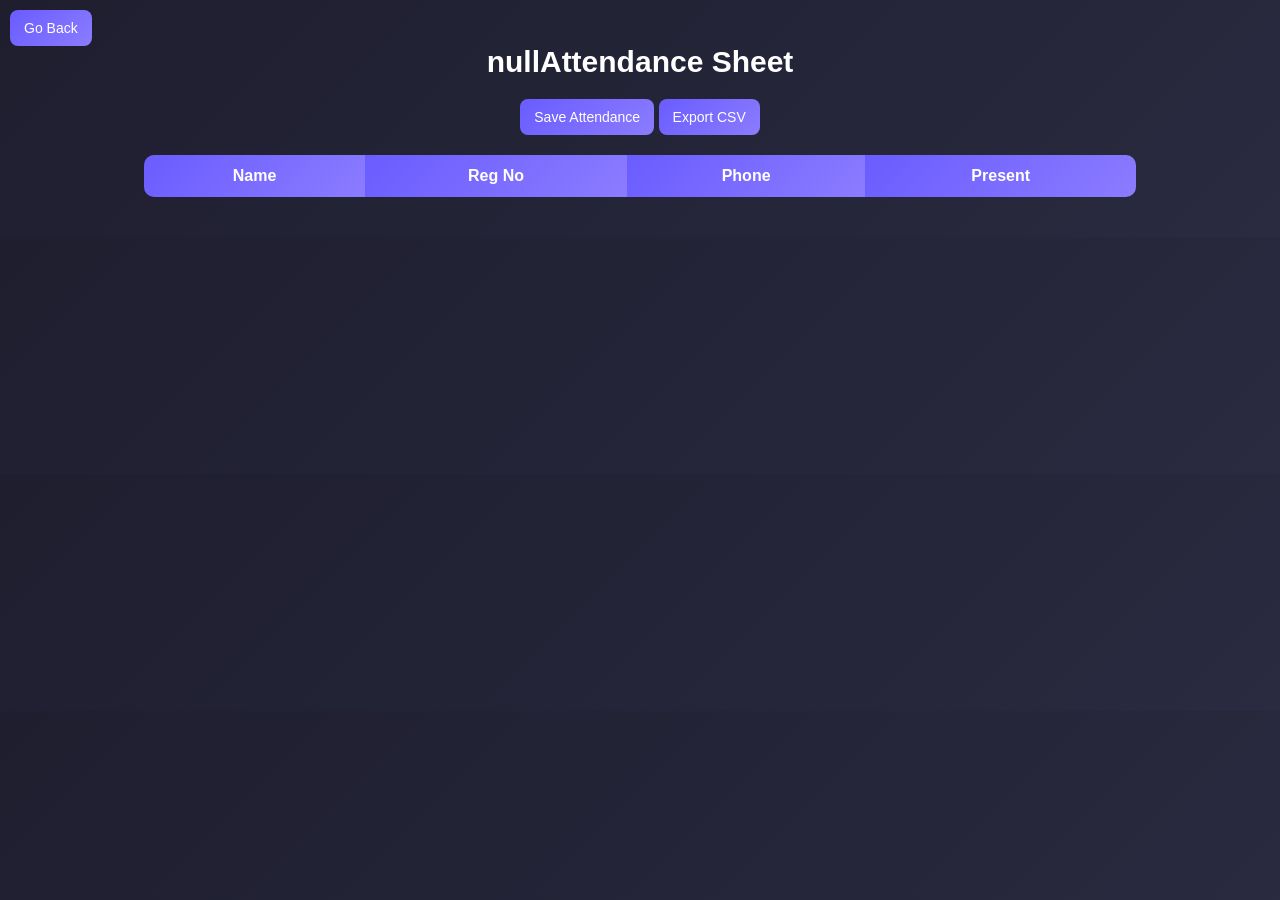
==== attendance.html @ ed31c14b "Add files via upload base project" ====
<!DOCTYPE html>
<html>
<head>
    <title>Attendance</title>
    <link rel="stylesheet" href="style.css">
</head>
<body>

<h2 id="eventTitle"></h2>
<button id="saveAttendance">Save Attendance</button>
<button id="saveCSV">Export CSV </button>
<button type="button" id="backBtn">Go Back</button>
<table id="attendanceTable">
    <tr>
        <th>Name</th>
        <th>Reg No</th>
        <th>Phone</th>
        <th>Present</th>
    </tr>
</table>


<script src="attendance.js"></script>
</body>
</html>
---- style.css ----
body {
    margin: 0;
    padding: 20px;
    font-family: 'Segoe UI', sans-serif;
    background: linear-gradient(135deg, #1e1e2f, #2a2a40);
    color: white;
    text-align: center;
}

h1 {
    margin-top: 20px;
    margin-bottom: 20px;
    font-size: 40px;
}

h2 {
    font-size: 30px;
    margin-bottom: 20px;
}

input[type="text"],
input[type="password"] {
    padding: 12px;
    width: 240px;
    border-radius: 8px;
    border: none;
    outline: none;
    margin: 5px;
}

button {
    padding: 10px 14px;
    border: none;
    border-radius: 8px;
    background: linear-gradient(135deg, #6a5cff, #8b7cff);
    color: white;
    cursor: pointer;
    font-size: 14px;
    transition: 0.2s;
}

button:hover {
    opacity: 0.9;
}

.create-box {
    display: flex;
    justify-content: center;
    margin-top: 20px;
    gap: 10px;
}

.card-container {
    margin-top: 30px;
    display: flex;
    gap: 20px;
    justify-content: center;
    flex-wrap: wrap;
}

.card {
    background: #2f2f4a;
    width: 240px;
    padding: 20px;
    border-radius: 15px;
    box-shadow: 0 10px 25px rgba(0,0,0,0.3);
    transition: transform 0.2s ease;
}

.card:hover {
    transform: translateY(-5px);
}

.card h3 {
    margin-bottom: 15px;
    color: white;
}

.card button {
    width: 100%;
    margin: 5px 0;
}

table {
    width: 80%;
    margin: 20px auto;
    border-collapse: collapse;
    background-color: #2f2f4a;
    border-radius: 10px;
    overflow: hidden;
}

th {
    background: linear-gradient(135deg, #6a5cff, #8b7cff);
    color: white;
    padding: 12px;
    text-align: center;
    font-weight: bold;
}

td {
    padding: 10px;
    text-align: center;
    color: white;
}

table tr:hover {
    background-color: rgba(255,255,255,0.05);
}

input[type="checkbox"] {
    cursor: pointer;
}

#backBtn {
    position: fixed;
    top: 10px;
    left: 10px;
}

.login-container {
    background: #2f2f4a;
    padding: 40px;
    border-radius: 15px;
    width: 320px;
    text-align: center;
    box-shadow: 0 10px 30px rgba(0,0,0,0.4);
    position: absolute;
    top: 50%;
    left: 50%;
    transform: translate(-50%, -50%);
}

.input-group input {
    width: 100%;
    margin-bottom: 12px;
}

.button-group button {
    width: 100%;
    margin-top: 10px;
}
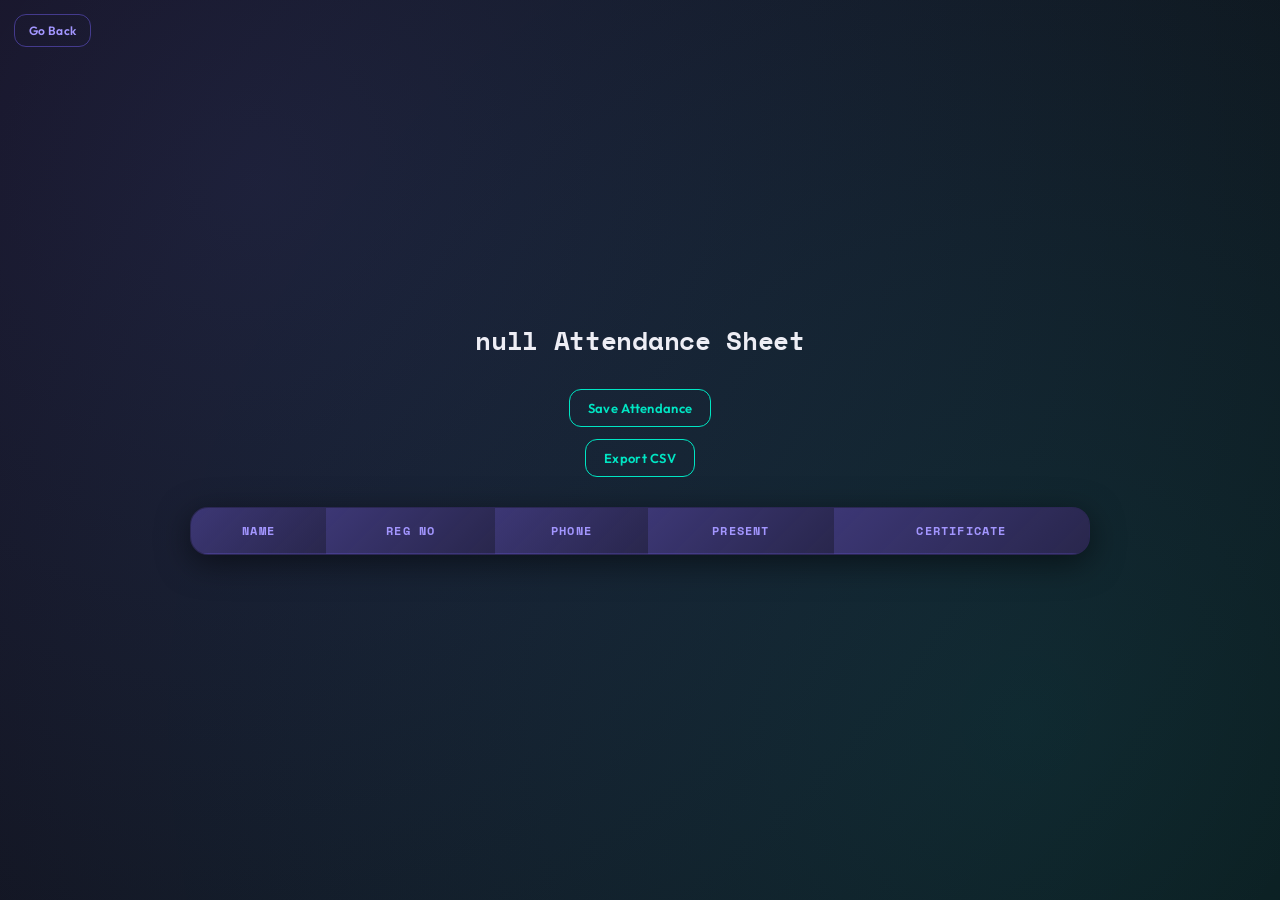
==== commit dd137a2e: "Improved the login page UI and refined CSS styling Added certificate generation - for students who a" ====
--- a/attendance.html
+++ b/attendance.html
@@ -7,19 +7,33 @@
 <body>
 
 <h2 id="eventTitle"></h2>
+
 <button id="saveAttendance">Save Attendance</button>
-<button id="saveCSV">Export CSV </button>
+<button id="saveCSV">Export CSV</button>
 <button type="button" id="backBtn">Go Back</button>
+
 <table id="attendanceTable">
     <tr>
         <th>Name</th>
         <th>Reg No</th>
         <th>Phone</th>
         <th>Present</th>
+        <th>Certificate</th>
     </tr>
 </table>
 
+<!-- Certificate Modal -->
+<div id="certModal">
+    <div id="certBox">
+        <h3>🎓 Participation Certificate</h3>
+        <canvas id="certCanvas" width="720" height="480"></canvas>
+        <div class="cert-actions">
+            <button id="downloadCert">⬇ Download PNG</button>
+            <button id="closeCert">Close</button>
+        </div>
+    </div>
+</div>
 
 <script src="attendance.js"></script>
 </body>
-</html>
+</html>
--- a/style.css
+++ b/style.css
@@ -1,142 +1,533 @@
+@import url('https://fonts.googleapis.com/css2?family=Space+Mono:wght@400;700&family=Outfit:wght@300;400;500;600;700&display=swap');
+
+/* ─── CSS Variables ─────────────────────────────────────────── */
+:root {
+  --bg-base:        #0d0d14;
+  --bg-surface:     #13131f;
+  --bg-card:        #1a1a2e;
+  --bg-card-hover:  #1f1f38;
+  --border:         rgba(120, 100, 255, 0.18);
+  --border-bright:  rgba(120, 100, 255, 0.45);
+
+  --accent:         #7c6dfa;
+  --accent-soft:    #a396ff;
+  --accent-glow:    rgba(124, 109, 250, 0.35);
+  --accent2:        #00e5c3;
+  --accent2-glow:   rgba(0, 229, 195, 0.2);
+
+  --text-primary:   #eeeef5;
+  --text-secondary: #9090b0;
+  --text-muted:     #55556a;
+
+  --danger:         #ff4d6d;
+  --success:        #00e5c3;
+
+  --radius-sm:      6px;
+  --radius-md:      12px;
+  --radius-lg:      18px;
+  --radius-xl:      24px;
+
+  --font-display:   'Space Mono', monospace;
+  --font-body:      'Outfit', sans-serif;
+
+  --shadow-card:    0 8px 32px rgba(0, 0, 0, 0.5);
+  --shadow-glow:    0 0 24px var(--accent-glow);
+}
+
+/* ─── Reset & Base ──────────────────────────────────────────── */
+*, *::before, *::after {
+  box-sizing: border-box;
+  margin: 0;
+  padding: 0;
+}
+
+html {
+  scroll-behavior: smooth;
+}
+
 body {
-    margin: 0;
-    padding: 20px;
-    font-family: 'Segoe UI', sans-serif;
-    background: linear-gradient(135deg, #1e1e2f, #2a2a40);
-    color: white;
-    text-align: center;
-}
-
+  font-family: 'Outfit', sans-serif;
+  color: var(--text-primary);
+  min-height: 100vh;
+
+  display: flex;
+  justify-content: center;
+  align-items: center;
+  flex-direction: column;
+  background:
+    radial-gradient(circle at 20% 20%, rgba(124,109,250,0.15), transparent),
+    radial-gradient(circle at 80% 80%, rgba(0,229,195,0.12), transparent),
+    var(--bg-base);
+}
+
+/* ─── Typography ────────────────────────────────────────────── */
 h1 {
-    margin-top: 20px;
-    margin-bottom: 20px;
-    font-size: 40px;
+  font-family: var(--font-display);
+  font-size: clamp(28px, 5vw, 42px);
+  font-weight: 700;
+  letter-spacing: -0.5px;
+  margin-top: 24px;
+  margin-bottom: 24px;
+
+  background: linear-gradient(135deg, #fff 30%, var(--accent-soft));
+  -webkit-background-clip: text;
+  -webkit-text-fill-color: transparent;
+  background-clip: text;
 }
 
 h2 {
-    font-size: 30px;
-    margin-bottom: 20px;
-}
-
+  font-family: var(--font-display);
+  font-size: clamp(18px, 3vw, 26px);
+  font-weight: 700;
+  margin-bottom: 24px;
+  color: var(--text-primary);
+  letter-spacing: -0.3px;
+}
+
+/* ─── Inputs ────────────────────────────────────────────────── */
 input[type="text"],
 input[type="password"] {
-    padding: 12px;
-    width: 240px;
-    border-radius: 8px;
-    border: none;
-    outline: none;
-    margin: 5px;
-}
+  font-family: var(--font-body);
+  font-size: 14px;
+  padding: 12px 16px;
+  width: 240px;
+  background: rgba(255, 255, 255, 0.04);
+  border: 1px solid var(--border);
+  border-radius: var(--radius-md);
+  color: var(--text-primary);
+  outline: none;
+  margin: 5px;
+  transition: border-color 0.2s, box-shadow 0.2s, background 0.2s;
+}
+
+input[type="text"]::placeholder,
+input[type="password"]::placeholder {
+  color: var(--text-muted);
+}
+
+input[type="text"]:focus,
+input[type="password"]:focus {
+  border-color: var(--accent);
+  background: rgba(124, 109, 250, 0.06);
+  box-shadow: 0 0 0 3px var(--accent-glow);
+}
+
+input[type="checkbox"] {
+  accent-color: var(--ccent);
+  cursor: pointer;
+  width: 14px;
+  height: 14px;
+  vertical-align: middle;
+  margin-right: 4px;
+}
+ #certModal {
+        display: none;
+        position: fixed;
+        inset: 0;
+        background: rgba(0,0,0,0.75);
+        backdrop-filter: blur(6px);
+        z-index: 999;
+        justify-content: center;
+        align-items: center;
+        animation: fadeUp 0.25s ease both;
+    }
+    #certModal.open {
+        display: flex;
+    }
+    #certBox {
+        background: var(--bg-card);
+        border: 1px solid var(--border-bright);
+        border-radius: var(--radius-xl);
+        padding: 28px;
+        box-shadow: 0 24px 64px rgba(0,0,0,0.6), 0 0 40px var(--accent-glow);
+        display: flex;
+        flex-direction: column;
+        align-items: center;
+        gap: 16px;
+        max-width: 95vw;
+    }
+    #certBox h3 {
+        font-family: var(--font-display);
+        color: var(--accent-soft);
+        font-size: 14px;
+        letter-spacing: 2px;
+        text-transform: uppercase;
+        margin: 0;
+    }
+    #certCanvas {
+        border-radius: var(--radius-md);
+        border: 1px solid var(--border);
+        max-width: 100%;
+    }
+    .cert-actions {
+        display: flex;
+        gap: 12px;
+        margin-top: 4px;
+    }
+    .cert-actions button {
+        min-width: 130px;
+    }
+    #closeCert {
+        background: transparent;
+        border: 1px solid var(--border-bright);
+        color: var(--accent-soft);
+    }
+    #closeCert:hover {
+        background: rgba(124,109,250,0.1);
+    }
+
+    /* cert button inside table */
+    td .cert-btn {
+        background: transparent;
+        border: 1px solid rgba(0,229,195,0.4) !important;
+        color: var(--accent2) !important;
+        margin-left: 6px;
+        font-size: 11px;
+        padding: 5px 10px;
+    }
+    td .cert-btn:hover {
+        background: var(--accent2-glow) !important;
+        box-shadow: 0 0 10px var(--accent2-glow) !important;
+        opacity: 1 !important;
+    }
+    td .cert-btn:disabled {
+        opacity: 0.25 !important;
+        cursor: not-allowed;
+        border-color: var(--border) !important;
+        color: var(--text-muted) !important;
+    }
 
 button {
-    padding: 10px 14px;
-    border: none;
-    border-radius: 8px;
-    background: linear-gradient(135deg, #6a5cff, #8b7cff);
-    color: white;
-    cursor: pointer;
-    font-size: 14px;
-    transition: 0.2s;
+  font-family: var(--font-body);
+  font-size: 13px;
+  font-weight: 600;
+  letter-spacing: 0.3px;
+  padding: 10px 18px;
+  border: 1px solid transparent;
+  border-radius: var(--radius-md);
+  background: linear-gradient(135deg, var(--accent), var(--accent-soft));
+  color: #fff;
+  cursor: pointer;
+  transition: opacity 0.15s, transform 0.15s, box-shadow 0.15s;
+  position: relative;
+  overflow: hidden;
+}
+
+button::after {
+  content: '';
+  position: absolute;
+  inset: 0;
+  background: rgba(255,255,255,0);
+  transition: background 0.15s;
+  border-radius: inherit;
 }
 
 button:hover {
-    opacity: 0.9;
-}
-
+  opacity: 0.92;
+  transform: translateY(-1px);
+  box-shadow: 0 4px 18px var(--accent-glow);
+}
+
+button:hover::after {
+  background: rgba(255,255,255,0.06);
+}
+
+button:active {
+  transform: translateY(0);
+  opacity: 1;
+}
+
+/* Ghost / secondary buttons */
+#backBtn,
+#logoutBtn {
+  background: transparent;
+  border: 1px solid var(--border-bright);
+  color: var(--accent-soft);
+  font-size: 12px;
+  padding: 8px 14px;
+}
+
+#backBtn:hover,
+#logoutBtn:hover {
+  background: rgba(124, 109, 250, 0.1);
+  box-shadow: 0 0 12px var(--accent-glow);
+}
+
+#backBtn {
+  position: fixed;
+  top: 14px;
+  left: 14px;
+  z-index: 100;
+}
+
+#logoutBtn {
+  position: absolute;
+  top: 14px;
+  right: 14px;
+}
+
+/* Export / Save buttons */
+#saveCSV,
+#saveAttendance {
+  background: transparent;
+  border: 1px solid var(--accent2);
+  color: var(--accent2);
+}
+
+#saveCSV:hover,
+#saveAttendance:hover {
+  background: var(--accent2-glow);
+  box-shadow: 0 0 14px var(--accent2-glow);
+  opacity: 1;
+}
+
+/* ─── Login Page ────────────────────────────────────────────── */
+.login-container {
+  width: 340px;
+  padding: 40px;
+  border-radius: 20px;
+
+  background: var(--bg-card);
+  backdrop-filter: blur(12px);
+
+  border: 1px solid var(--border);
+  box-shadow: var(--shadow);
+
+}
+
+.login-container h1 {
+  margin-top: 0;
+  margin-bottom: 28px;
+}
+
+.input-group {
+  display: flex;
+  flex-direction: column;
+  align-items: center;
+  gap: 4px;
+  margin-bottom: 8px;
+}
+
+.input-group input {
+  width: 100%;
+}
+
+.input-group label {
+  font-size: 12px;
+  color: var(--text-secondary);
+  align-self: flex-start;
+  margin-left: 2px;
+  cursor: pointer;
+}
+
+.button-group {
+  display: flex;
+  flex-direction: column;
+  gap: 10px;
+  margin-top: 16px;
+}
+
+.button-group button {
+  width: 100%;
+  padding: 12px;
+  font-size: 14px;
+}
+
+/* Sign up button — outlined style */
+#signupBtn {
+  background: transparent;
+  border: 1px solid var(--border-bright);
+  color: var(--accent-soft);
+}
+
+#signupBtn:hover {
+  background: rgba(124, 109, 250, 0.1);
+  box-shadow: 0 0 12px var(--accent-glow);
+}
+
+/* ─── Create Box (Events Page) ──────────────────────────────── */
 .create-box {
-    display: flex;
-    justify-content: center;
-    margin-top: 20px;
-    gap: 10px;
-}
-
+  display: flex;
+  justify-content: center;
+  align-items: center;
+  gap: 10px;
+  margin-top: 24px;
+  padding: 20px;
+  background: var(--bg-surface);
+  border: 1px solid var(--border);
+  border-radius: var(--radius-lg);
+  max-width: 480px;
+  margin-left: auto;
+  margin-right: auto;
+}
+
+.create-box input {
+  flex: 1;
+  width: auto;
+  min-width: 0;
+}
+
+/* ─── Event Cards ───────────────────────────────────────────── */
 .card-container {
-    margin-top: 30px;
-    display: flex;
-    gap: 20px;
-    justify-content: center;
-    flex-wrap: wrap;
+  margin-top: 32px;
+  display: flex;
+  gap: 20px;
+  justify-content: center;
+  flex-wrap: wrap;
+  padding-bottom: 40px;
 }
 
 .card {
-    background: #2f2f4a;
-    width: 240px;
-    padding: 20px;
-    border-radius: 15px;
-    box-shadow: 0 10px 25px rgba(0,0,0,0.3);
-    transition: transform 0.2s ease;
+  background: var(--bg-card);
+  border: 1px solid var(--border);
+  width: 230px;
+  padding: 24px 20px;
+  border-radius: var(--radius-lg);
+  box-shadow: var(--shadow-card);
+  transition: transform 0.2s ease, border-color 0.2s, box-shadow 0.2s;
+  text-align: left;
+  position: relative;
+  overflow: hidden;
+}
+
+/* top color stripe on card */
+.card::before {
+  content: '';
+  position: absolute;
+  top: 0; left: 0; right: 0;
+  height: 3px;
+  background: linear-gradient(90deg, var(--accent), var(--accent2));
+  opacity: 0.7;
+  transition: opacity 0.2s;
 }
 
 .card:hover {
-    transform: translateY(-5px);
+  transform: translateY(-6px);
+  border-color: var(--border-bright);
+  box-shadow: var(--shadow-card), var(--shadow-glow);
+}
+
+.card:hover::before {
+  opacity: 1;
 }
 
 .card h3 {
-    margin-bottom: 15px;
-    color: white;
+  margin-bottom: 16px;
+  color: var(--text-primary);
+  font-size: 15px;
+  font-weight: 600;
+  font-family: var(--font-display);
+  letter-spacing: -0.2px;
+  line-height: 1.3;
+  word-break: break-word;
 }
 
 .card button {
-    width: 100%;
-    margin: 5px 0;
-}
-
+  width: 100%;
+  margin: 5px 0;
+  font-size: 12px;
+  padding: 9px 12px;
+  text-align: center;
+}
+
+/* ─── Tables ────────────────────────────────────────────────── */
 table {
-    width: 80%;
-    margin: 20px auto;
-    border-collapse: collapse;
-    background-color: #2f2f4a;
-    border-radius: 10px;
-    overflow: hidden;
+  width: 88%;
+  max-width: 900px;
+  margin: 24px auto;
+  border-collapse: separate;
+  border-spacing: 0;
+  background: var(--bg-card);
+  border: 1px solid var(--border);
+  border-radius: var(--radius-lg);
+  overflow: hidden;
+  box-shadow: var(--shadow-card);
 }
 
 th {
-    background: linear-gradient(135deg, #6a5cff, #8b7cff);
-    color: white;
-    padding: 12px;
-    text-align: center;
-    font-weight: bold;
+  background: linear-gradient(135deg, rgba(124,109,250,0.35), rgba(124,109,250,0.15));
+  color: var(--accent-soft);
+  padding: 14px 16px;
+  text-align: center;
+  font-weight: 600;
+  font-size: 12px;
+  text-transform: uppercase;
+  letter-spacing: 1.2px;
+  font-family: var(--font-display);
+  border-bottom: 1px solid var(--border);
 }
 
 td {
-    padding: 10px;
-    text-align: center;
-    color: white;
-}
-
-table tr:hover {
-    background-color: rgba(255,255,255,0.05);
-}
-
-input[type="checkbox"] {
-    cursor: pointer;
-}
-
-#backBtn {
-    position: fixed;
-    top: 10px;
-    left: 10px;
-}
-
-.login-container {
-    background: #2f2f4a;
-    padding: 40px;
-    border-radius: 15px;
-    width: 320px;
-    text-align: center;
-    box-shadow: 0 10px 30px rgba(0,0,0,0.4);
-    position: absolute;
-    top: 50%;
-    left: 50%;
-    transform: translate(-50%, -50%);
-}
-
-.input-group input {
-    width: 100%;
-    margin-bottom: 12px;
-}
-
-.button-group button {
-    width: 100%;
-    margin-top: 10px;
+  padding: 12px 16px;
+  text-align: center;
+  color: var(--text-primary);
+  font-size: 14px;
+  border-bottom: 1px solid rgba(255,255,255,0.04);
+}
+
+table tr:last-child td {
+  border-bottom: none;
+}
+
+table tbody tr {
+  transition: background 0.15s;
+}
+
+table tbody tr:hover {
+  background: rgba(124, 109, 250, 0.07);
+}
+
+/* Attendance checkboxes in table */
+td input[type="checkbox"] {
+  width: 16px;
+  height: 16px;
+  transform: scale(1.2);
+}
+
+/* Delete buttons inside table */
+td button {
+  padding: 6px 12px;
+  font-size: 11px;
+  background: transparent;
+  border: 1px solid rgba(255, 77, 109, 0.4);
+  color: var(--danger);
+  border-radius: var(--radius-sm);
+}
+
+td button:hover {
+  background: rgba(255, 77, 109, 0.12);
+  box-shadow: 0 0 10px rgba(255, 77, 109, 0.2);
+  opacity: 1;
+}
+
+/* ─── Action button row (attendance page) ───────────────────── */
+#saveAttendance,
+#saveCSV,
+#backBtn:not(#backBtn) {
+  margin: 6px 4px;
+}
+
+/* ─── Scrollbar ─────────────────────────────────────────────── */
+::-webkit-scrollbar {
+  width: 6px;
+}
+::-webkit-scrollbar-track {
+  background: var(--bg-base);
+}
+::-webkit-scrollbar-thumb {
+  background: var(--border-bright);
+  border-radius: 99px;
+}
+
+/* ─── Subtle fade-in animation ──────────────────────────────── */
+@keyframes fadeUp {
+  from { opacity: 0; transform: translateY(16px); }
+  to   { opacity: 1; transform: translateY(0); }
+}
+
+.login-container,
+.card,
+table,
+.create-box {
+  animation: fadeUp 0.35s ease both;
 }
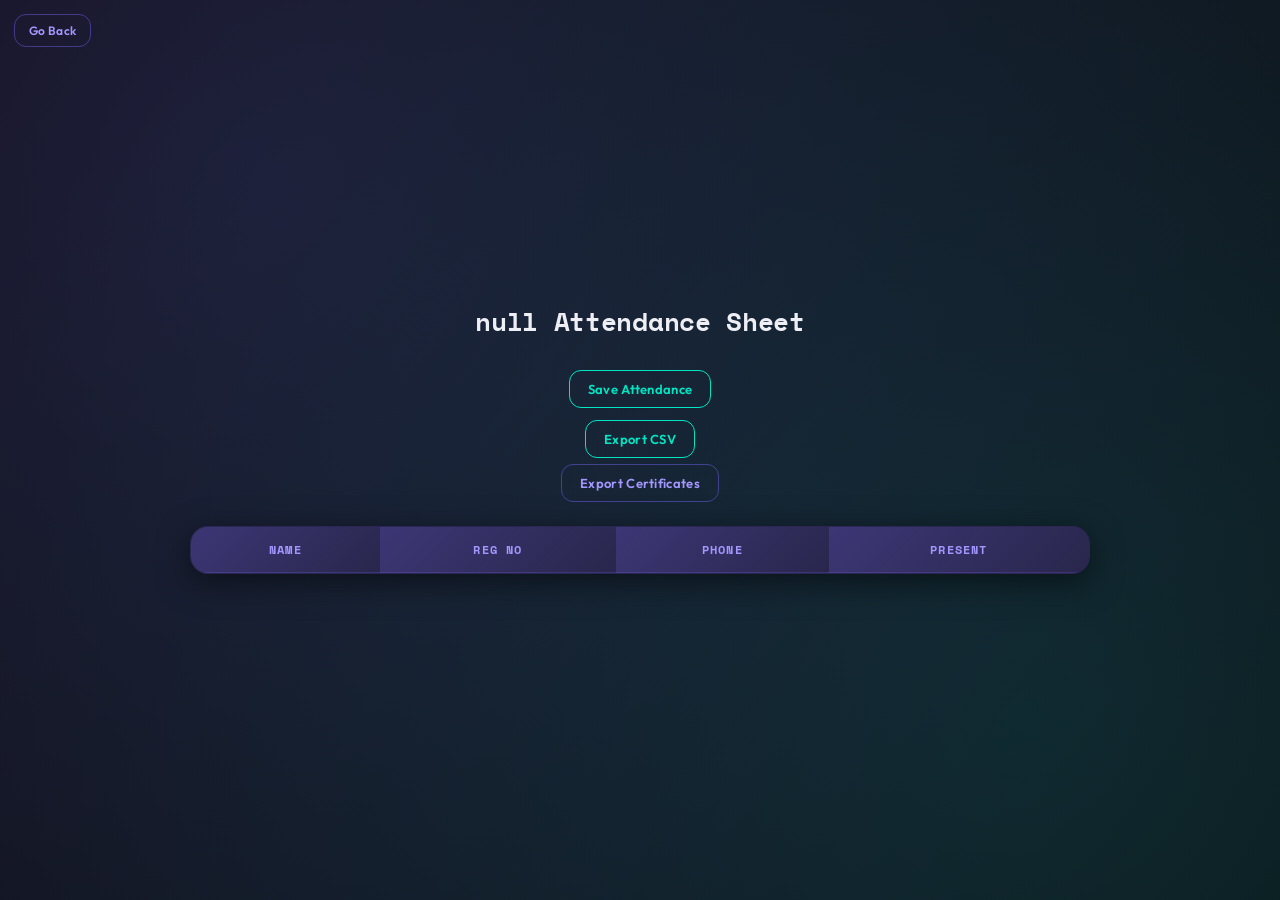
==== commit 910d2db2: "modified certificate" ====
--- a/attendance.html
+++ b/attendance.html
@@ -11,28 +11,17 @@
 <button id="saveAttendance">Save Attendance</button>
 <button id="saveCSV">Export CSV</button>
 <button type="button" id="backBtn">Go Back</button>
-
+<button id="exportCertificates">Export Certificates</button>
 <table id="attendanceTable">
     <tr>
         <th>Name</th>
         <th>Reg No</th>
         <th>Phone</th>
         <th>Present</th>
-        <th>Certificate</th>
     </tr>
 </table>
 
-<!-- Certificate Modal -->
-<div id="certModal">
-    <div id="certBox">
-        <h3>🎓 Participation Certificate</h3>
-        <canvas id="certCanvas" width="720" height="480"></canvas>
-        <div class="cert-actions">
-            <button id="downloadCert">⬇ Download PNG</button>
-            <button id="closeCert">Close</button>
-        </div>
-    </div>
-</div>
+<canvas id="certCanvas" width="900" height="560" style="display:none;"></canvas>
 
 <script src="attendance.js"></script>
 </body>
--- a/style.css
+++ b/style.css
@@ -120,83 +120,8 @@
   vertical-align: middle;
   margin-right: 4px;
 }
- #certModal {
-        display: none;
-        position: fixed;
-        inset: 0;
-        background: rgba(0,0,0,0.75);
-        backdrop-filter: blur(6px);
-        z-index: 999;
-        justify-content: center;
-        align-items: center;
-        animation: fadeUp 0.25s ease both;
-    }
-    #certModal.open {
-        display: flex;
-    }
-    #certBox {
-        background: var(--bg-card);
-        border: 1px solid var(--border-bright);
-        border-radius: var(--radius-xl);
-        padding: 28px;
-        box-shadow: 0 24px 64px rgba(0,0,0,0.6), 0 0 40px var(--accent-glow);
-        display: flex;
-        flex-direction: column;
-        align-items: center;
-        gap: 16px;
-        max-width: 95vw;
-    }
-    #certBox h3 {
-        font-family: var(--font-display);
-        color: var(--accent-soft);
-        font-size: 14px;
-        letter-spacing: 2px;
-        text-transform: uppercase;
-        margin: 0;
-    }
-    #certCanvas {
-        border-radius: var(--radius-md);
-        border: 1px solid var(--border);
-        max-width: 100%;
-    }
-    .cert-actions {
-        display: flex;
-        gap: 12px;
-        margin-top: 4px;
-    }
-    .cert-actions button {
-        min-width: 130px;
-    }
-    #closeCert {
-        background: transparent;
-        border: 1px solid var(--border-bright);
-        color: var(--accent-soft);
-    }
-    #closeCert:hover {
-        background: rgba(124,109,250,0.1);
-    }
-
-    /* cert button inside table */
-    td .cert-btn {
-        background: transparent;
-        border: 1px solid rgba(0,229,195,0.4) !important;
-        color: var(--accent2) !important;
-        margin-left: 6px;
-        font-size: 11px;
-        padding: 5px 10px;
-    }
-    td .cert-btn:hover {
-        background: var(--accent2-glow) !important;
-        box-shadow: 0 0 10px var(--accent2-glow) !important;
-        opacity: 1 !important;
-    }
-    td .cert-btn:disabled {
-        opacity: 0.25 !important;
-        cursor: not-allowed;
-        border-color: var(--border) !important;
-        color: var(--text-muted) !important;
-    }
-
+
+/* ─── Buttons ───────────────────────────────────────────────── */
 button {
   font-family: var(--font-body);
   font-size: 13px;
@@ -530,4 +455,14 @@
 table,
 .create-box {
   animation: fadeUp 0.35s ease both;
+}
+#exportCertificates {
+  background: transparent;
+  border: 1px solid var(--border-bright);
+  color: var(--accent-soft);
+}
+
+#exportCertificates:hover {
+  background: rgba(124, 109, 250, 0.1);
+  box-shadow: 0 0 12px var(--accent-glow);
 }
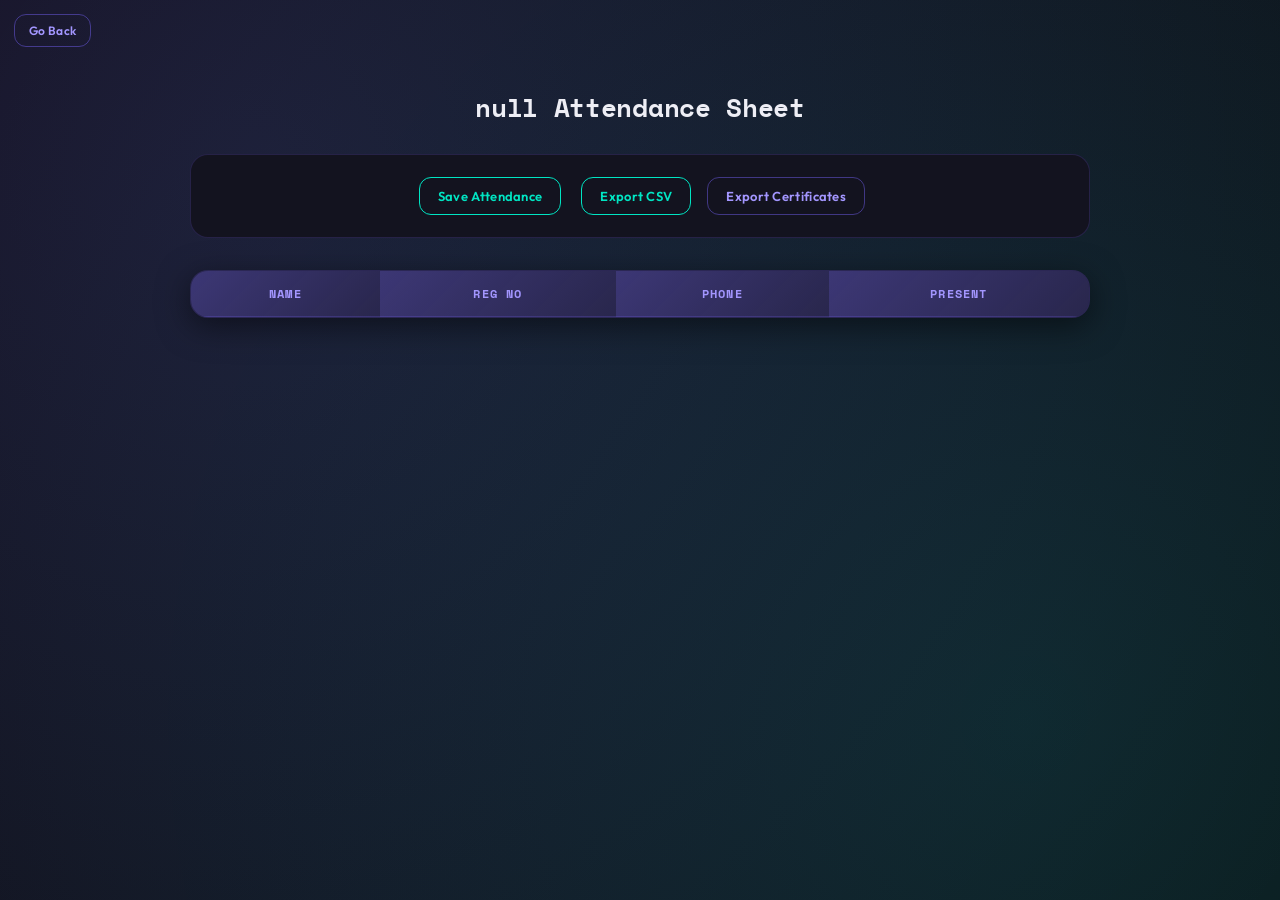
==== commit a5b0b6f7: "added new feature - user can upload CSV file of student details" ====
--- a/attendance.html
+++ b/attendance.html
@@ -6,12 +6,16 @@
 </head>
 <body>
 
+<button type="button" id="backBtn">Go Back</button>
+
 <h2 id="eventTitle"></h2>
 
-<button id="saveAttendance">Save Attendance</button>
-<button id="saveCSV">Export CSV</button>
-<button type="button" id="backBtn">Go Back</button>
-<button id="exportCertificates">Export Certificates</button>
+<div class="action-bar">
+    <button id="saveAttendance">Save Attendance</button>
+    <button id="saveCSV">Export CSV</button>
+    <button id="exportCertificates">Export Certificates</button>
+</div>
+
 <table id="attendanceTable">
     <tr>
         <th>Name</th>
--- a/style.css
+++ b/style.css
@@ -456,13 +456,129 @@
 .create-box {
   animation: fadeUp 0.35s ease both;
 }
+/* ─── Attendance Page Layout ────────────────────────────────── */
+body {
+    display: flex;
+    justify-content: flex-start;
+    align-items: center;
+    flex-direction: column;
+    padding-top: 40px;
+    padding-bottom: 40px;
+}
+
+body.login-page {
+    justify-content: center;
+    padding-top: 0;
+}
+
+h2 {
+    margin-top: 48px;
+    margin-bottom: 28px;
+}
+
+.action-bar {
+    display: flex;
+    gap: 12px;
+    justify-content: center;
+    align-items: center;
+    flex-wrap: wrap;
+    padding: 16px 24px;
+    margin-bottom: 8px;
+    background: var(--bg-surface);
+    border: 1px solid var(--border);
+    border-radius: var(--radius-lg);
+    width: 88%;
+    max-width: 900px;
+}
+
 #exportCertificates {
-  background: transparent;
-  border: 1px solid var(--border-bright);
-  color: var(--accent-soft);
+    background: transparent;
+    border: 1px solid var(--border-bright);
+    color: var(--accent-soft);
 }
 
 #exportCertificates:hover {
-  background: rgba(124, 109, 250, 0.1);
-  box-shadow: 0 0 12px var(--accent-glow);
+    background: rgba(124, 109, 250, 0.1);
+    box-shadow: 0 0 12px var(--accent-glow);
+}
+
+#saveCSV,
+#saveAttendance {
+    background: transparent;
+    border: 1px solid var(--accent2);
+    color: var(--accent2);
+}
+
+#saveCSV:hover,
+#saveAttendance:hover {
+    background: var(--accent2-glow);
+    box-shadow: 0 0 14px var(--accent2-glow);
+    opacity: 1;
+}
+
+/* ─── CSV Upload Section ───────────────────────────── */
+.csv-upload {
+  display: flex;
+  align-items: center;
+  gap: 12px;
+  justify-content: center;
+  flex-wrap: wrap;
+
+  margin: 20px auto;
+  padding: 16px 20px;
+
+  width: 88%;
+  max-width: 900px;
+
+  background: var(--bg-surface);
+  border: 1px solid var(--border);
+  border-radius: var(--radius-lg);
+
+  box-shadow: var(--shadow-card);
+}
+
+/* File input styling */
+#csvFile {
+  font-family: var(--font-body);
+  font-size: 13px;
+  color: var(--text-secondary);
+
+  padding: 8px;
+  border-radius: var(--radius-md);
+  border: 1px dashed var(--border-bright);
+
+  background: rgba(255,255,255,0.03);
+  cursor: pointer;
+
+  transition: all 0.2s ease;
+}
+
+#csvFile:hover {
+  border-color: var(--accent);
+  background: rgba(124, 109, 250, 0.08);
+}
+
+/* Upload button */
+#uploadCSV {
+  background: linear-gradient(135deg, var(--accent2), #00c9a7);
+  color: #000;
+
+  font-weight: 600;
+  letter-spacing: 0.3px;
+
+  border: none;
+  border-radius: var(--radius-md);
+
+  padding: 10px 16px;
+
+  transition: transform 0.15s, box-shadow 0.15s;
+}
+
+#uploadCSV:hover {
+  transform: translateY(-2px);
+  box-shadow: 0 0 16px var(--accent2-glow);
+}
+
+#uploadCSV:active {
+  transform: translateY(0);
 }
